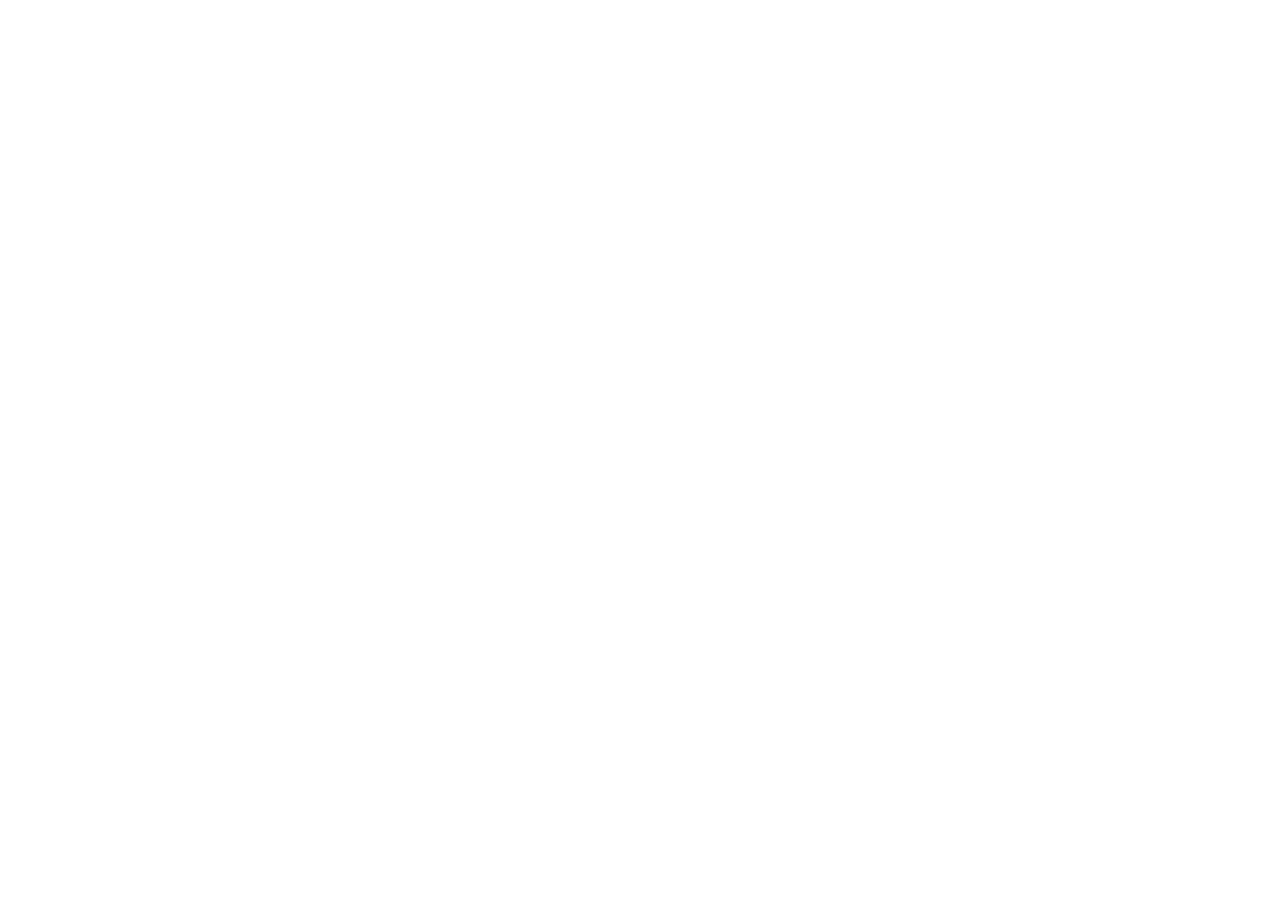
==== index.html @ d47f6648 "Basic structure created" ====
<!DOCTYPE html>
<html lang="en">
	<head>
		<meta charset="UTF-8" />
		<meta http-equiv="X-UA-Compatible" content="IE=edge" />
		<meta name="viewport" content="width=device-width, initial-scale=1.0" />
		<title>Document</title>
	</head>
	<body></body>
</html>
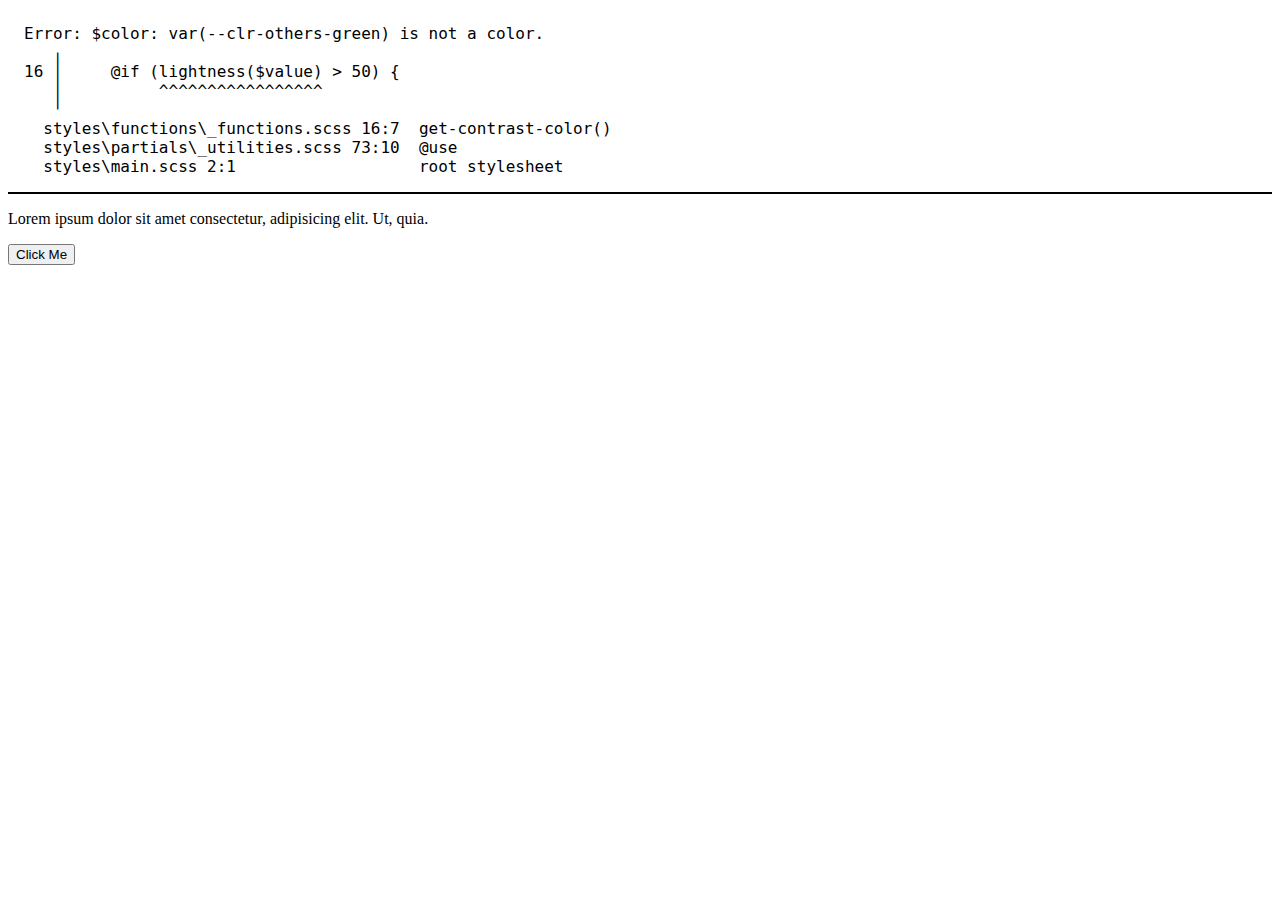
==== commit 6ff78e54: "added utilities, functions and etc. Still not finished" ====
--- a/index.html
+++ b/index.html
@@ -5,6 +5,13 @@
 		<meta http-equiv="X-UA-Compatible" content="IE=edge" />
 		<meta name="viewport" content="width=device-width, initial-scale=1.0" />
 		<title>Document</title>
+		<link rel="stylesheet" href="./styles/ao.css" />
 	</head>
-	<body></body>
+	<body>
+		<p class="m-2">
+			Lorem ipsum dolor sit amet consectetur, adipisicing elit. Ut, quia.
+		</p>
+
+		<button class="btn-primary">Click Me</button>
+	</body>
 </html>
--- a/styles/ao.css
+++ b/styles/ao.css
@@ -0,0 +1,19 @@
+/* Error: $color: var(--clr-others-green) is not a color.
+ *    ,
+ * 16 |     @if (lightness($value) > 50) {
+ *    |          ^^^^^^^^^^^^^^^^^
+ *    '
+ *   styles\functions\_functions.scss 16:7  get-contrast-color()
+ *   styles\partials\_utilities.scss 73:10  @use
+ *   styles\main.scss 2:1                   root stylesheet */
+
+body::before {
+  font-family: "Source Code Pro", "SF Mono", Monaco, Inconsolata, "Fira Mono",
+      "Droid Sans Mono", monospace, monospace;
+  white-space: pre;
+  display: block;
+  padding: 1em;
+  margin-bottom: 1em;
+  border-bottom: 2px solid black;
+  content: "Error: $color: var(--clr-others-green) is not a color.\a    \2577 \a 16 \2502      @if (lightness($value) > 50) {\d\a    \2502           ^^^^^^^^^^^^^^^^^\a    \2575 \a   styles\\functions\\_functions.scss 16:7  get-contrast-color()\a   styles\\partials\\_utilities.scss 73:10  @use\a   styles\\main.scss 2:1                   root stylesheet";
+}
